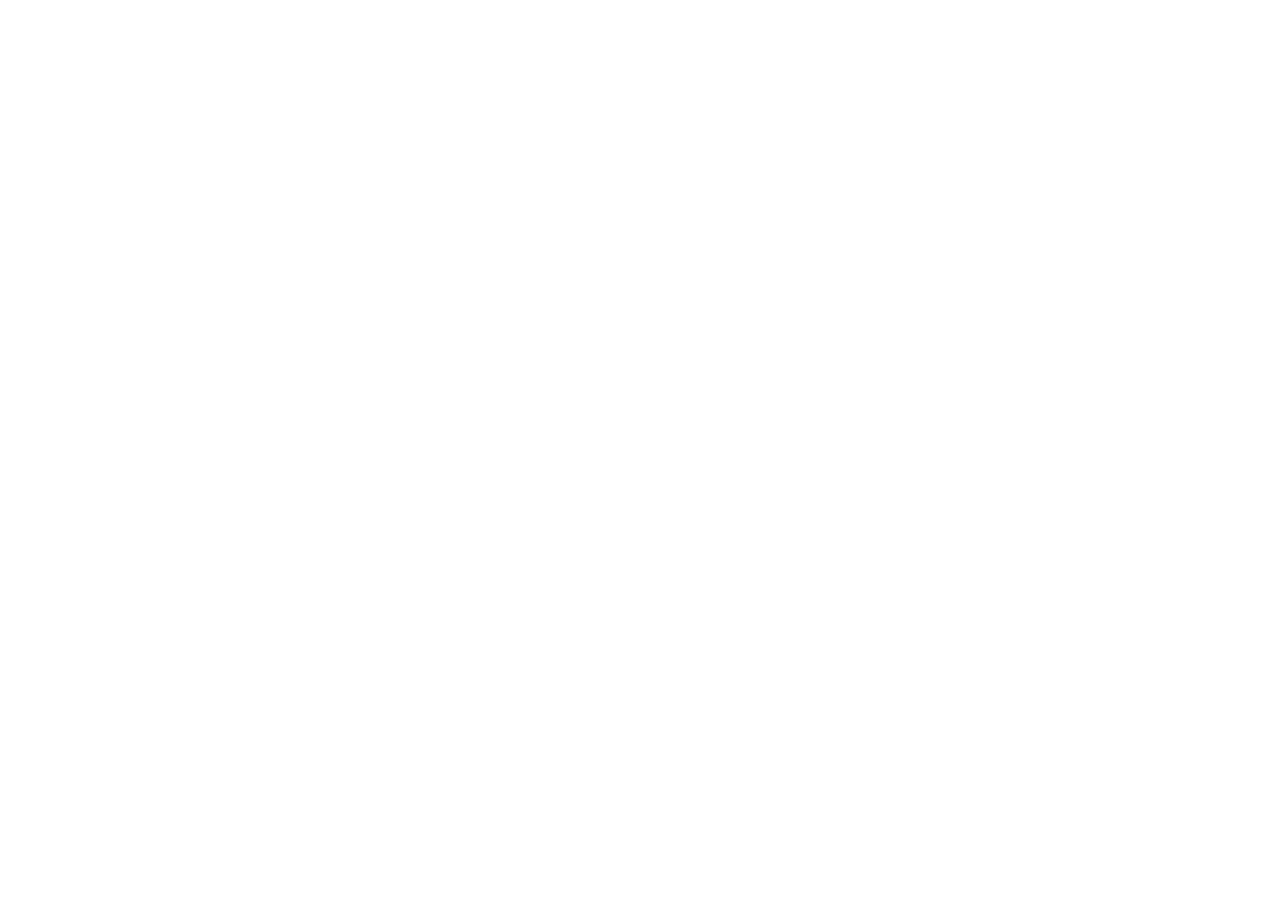
==== src/index.html @ f6764f19 "Creating initial files" ====
<!DOCTYPE html>
<html lang="en">
<head>
    <meta charset="UTF-8">
    <meta http-equiv="X-UA-Compatible" content="IE=edge">
    <meta name="viewport" content="width=device-width, initial-scale=1.0">
    <link rel="shortcut icon" href="../images/favicon.ico" type="image/x-icon">
    <link rel="stylesheet" href="style.css">
    <title>Pineapple</title>
</head>
<body>
    <header>

    </header>
    <picture>

    </picture>
    <footer>
        
    </footer>
</body>
</html>
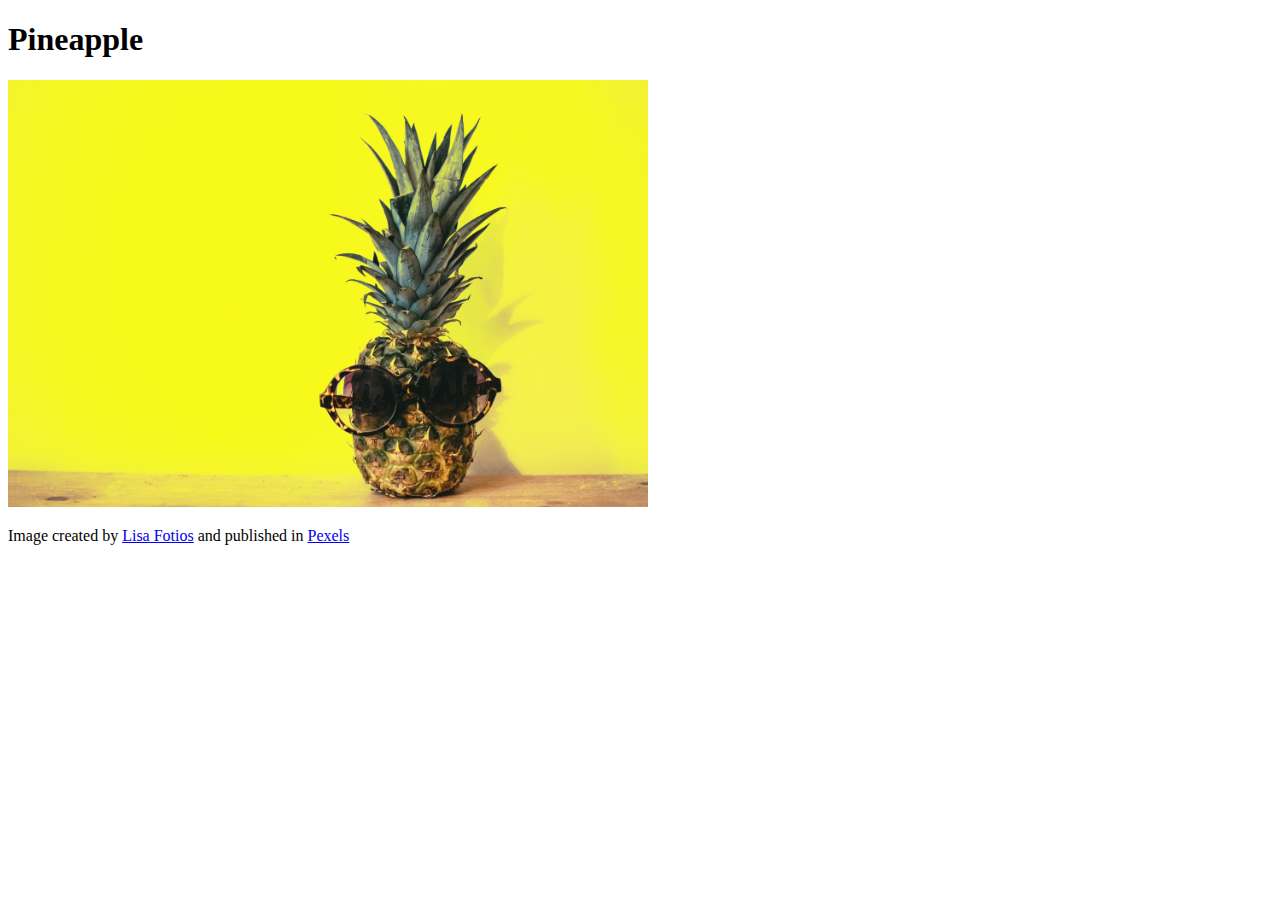
==== commit 74f5b0bb: "First HTML version" ====
--- a/src/index.html
+++ b/src/index.html
@@ -10,13 +10,18 @@
 </head>
 <body>
     <header>
-
+        <h1>Pineapple</h1>
     </header>
     <picture>
-
+        <img src="../images/pineapple.jpg" alt="Pineapple Image" width="640px">
     </picture>
     <footer>
-        
+        <p>
+            Image created by
+            <a href="https://www.pexels.com/@fotios-photos" target="_blank" rel="external">Lisa Fotios</a>
+            and published in
+            <a href="https://www.pexels.com/" target="_blank" rel="external">Pexels</a>
+        </p>
     </footer>
 </body>
 </html>
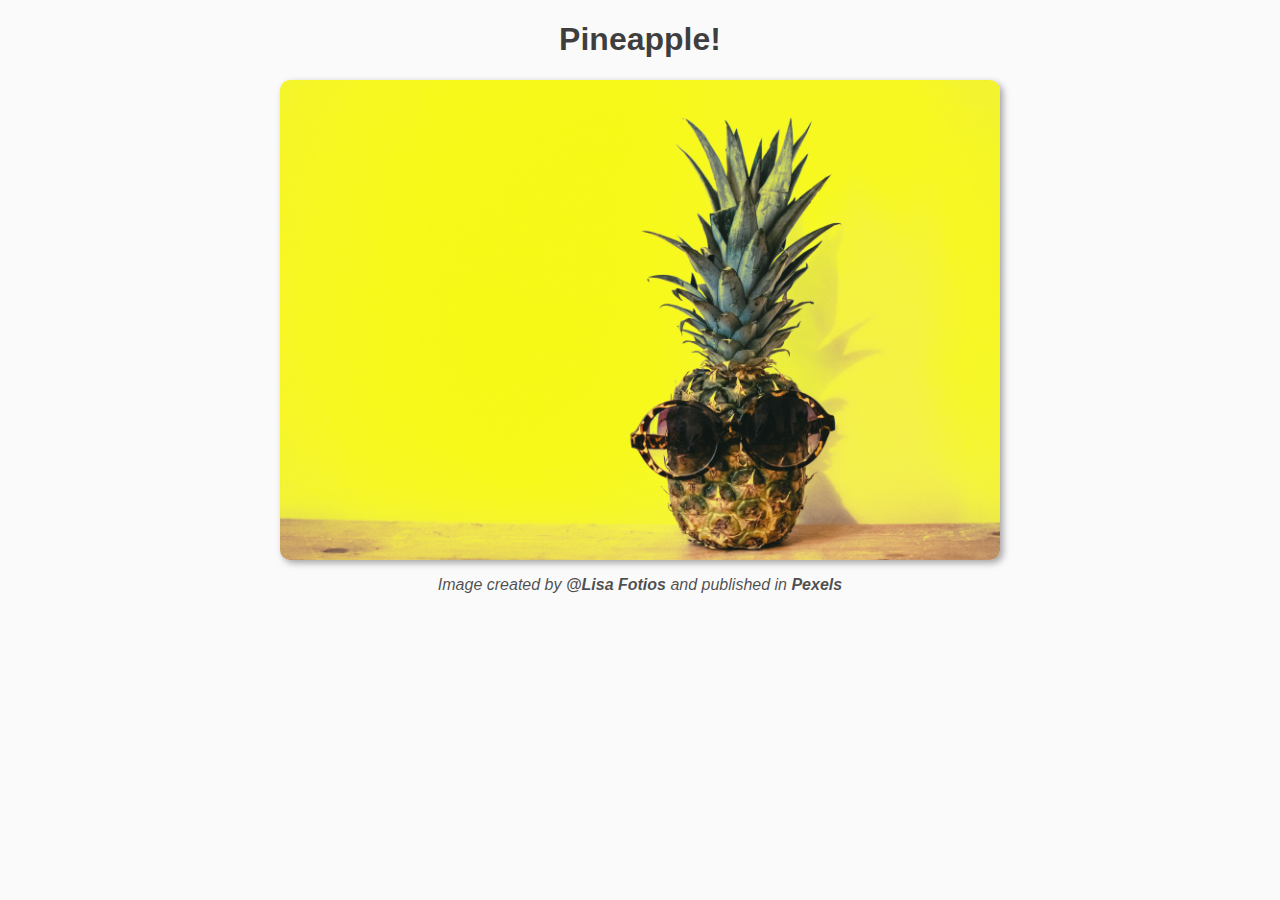
==== commit f5e6b539: "First CSS version" ====
--- a/src/index.html
+++ b/src/index.html
@@ -10,15 +10,15 @@
 </head>
 <body>
     <header>
-        <h1>Pineapple</h1>
+        <h1>Pineapple!</h1>
     </header>
     <picture>
-        <img src="../images/pineapple.jpg" alt="Pineapple Image" width="640px">
+        <img src="../images/pineapple.jpg" alt="Pineapple Image" width="720px">
     </picture>
     <footer>
         <p>
             Image created by
-            <a href="https://www.pexels.com/@fotios-photos" target="_blank" rel="external">Lisa Fotios</a>
+            <a href="https://www.pexels.com/@fotios-photos" target="_blank" rel="external">@Lisa Fotios</a>
             and published in
             <a href="https://www.pexels.com/" target="_blank" rel="external">Pexels</a>
         </p>
--- a/src/style.css
+++ b/src/style.css
@@ -0,0 +1,35 @@
+body
+{
+    font-family: Verdana, Geneva, Tahoma, sans-serif;
+    background-color: #fafafa;
+}
+
+
+header
+{
+    text-align: center;
+    font-weight: bold;
+    color: rgba(0, 0, 0, 0.75);
+}
+
+img
+{
+    display: block;
+    margin: auto;
+    border-radius: 10px;
+    box-shadow: 3px 3px 7px rgba(0, 0, 0, 0.350);
+}
+
+footer
+{
+    text-align: center;
+    font-style: italic;
+    color: rgba(0, 0, 0, 0.7);
+}
+
+a
+{
+    text-decoration: none;
+    font-weight: bold;
+    color: unset;
+}
